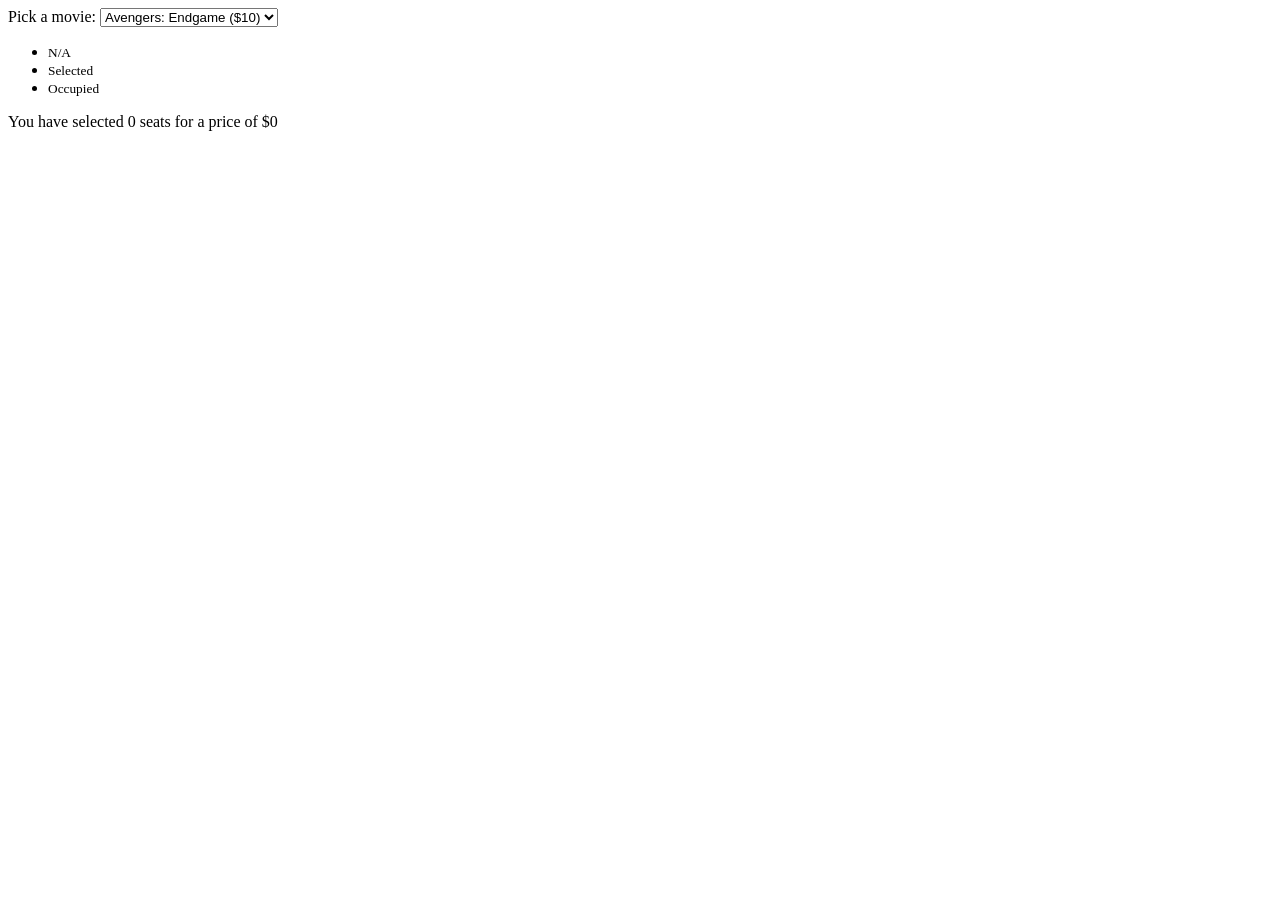
==== Seatbooking/index.html @ 89ba0473 "JAVASCRIPT STUFF" ====
<!DOCTYPE html>
<html lang="en">
<head>
    <meta charset="UTF-8">
    <meta name="viewport" content="width=device-width, initial-scale=1.0">
    <link rel="stylesheet" href="styles.css">
    <title>Movie Seat Booking</title>
</head>
<body>
 
    <div class="movie-container">
    <label>Pick a movie:</label>
    <select id="movie">
    <option value="10">Avengers: Endgame ($10)</option>
    <option value="12">Joker ($12)</option>
    <option value="8">Toy story 4 ($8)</option>
    <option value="9">The Lion King ($9)</option>

    </select>
    </div>

    <ul class="showcase">
    <li>
     <div class="seat"></div>
     <small>N/A</small>

    </li>

    <li>
     <div class="seat selected"></div>
     <small>Selected</small>

    </li>

    <li>
     <div class="seat occupied"></div>
     <small>Occupied</small>

    </li>

    </ul>

    <div class="container">
    <div class="screen"></div>

    <div class="row">
     <div class="seat"></div>
     <div class="seat"></div>
     <div class="seat"></div>
     <div class="seat"></div>
     <div class="seat"></div>
     <div class="seat"></div>
     <div class="seat"></div>
     <div class="seat"></div>


    </div>
     

     <div class="row">
     <div class="seat"></div>
     <div class="seat"></div>
     <div class="seat"></div>
     <div class="seat occupied"></div>
     <div class="seat occupied"></div>
     <div class="seat"></div>
     <div class="seat"></div>
     <div class="seat"></div>


    </div>
     
     <div class="row">
     <div class="seat"></div>
     <div class="seat"></div>
     <div class="seat"></div>
     <div class="seat"></div>
     <div class="seat"></div>
     <div class="seat"></div>
     <div class="seat occupied"></div>
     <div class="seat occupied"></div>


    </div>
      <div class="row">
     <div class="seat"></div>
     <div class="seat"></div>
     <div class="seat"></div>
     <div class="seat"></div>
     <div class="seat"></div>
     <div class="seat"></div>
     <div class="seat"></div>
     <div class="seat"></div>


    </div>
     <div class="row">
     <div class="seat"></div>
     <div class="seat"></div>
     <div class="seat"></div>
     <div class="seat"></div>
     <div class="seat"></div>
     <div class="seat"></div>
     <div class="seat"></div>
     <div class="seat"></div>


    </div>
     <div class="row">
     <div class="seat"></div>
     <div class="seat"></div>
     <div class="seat"></div>
     <div class="seat occupied"></div>
     <div class="seat occupied"></div>
     <div class="seat"></div>
     <div class="seat"></div>
     <div class="seat"></div>


    </div>
   <div class="row">
     <div class="seat"></div>
     <div class="seat"></div>
     <div class="seat"></div>
     <div class="seat"></div>
     <div class="seat occupied"></div>
     <div class="seat occupied"></div>
     <div class="seat occupied"></div>
     <div class="seat"></div>


    </div>

    </div>
   <p class="text">You have selected <span id="count">0</span> seats for a price of $<span id="total">0</span>

</p>
 
<script src="script.js"></script>

</body>
</html>
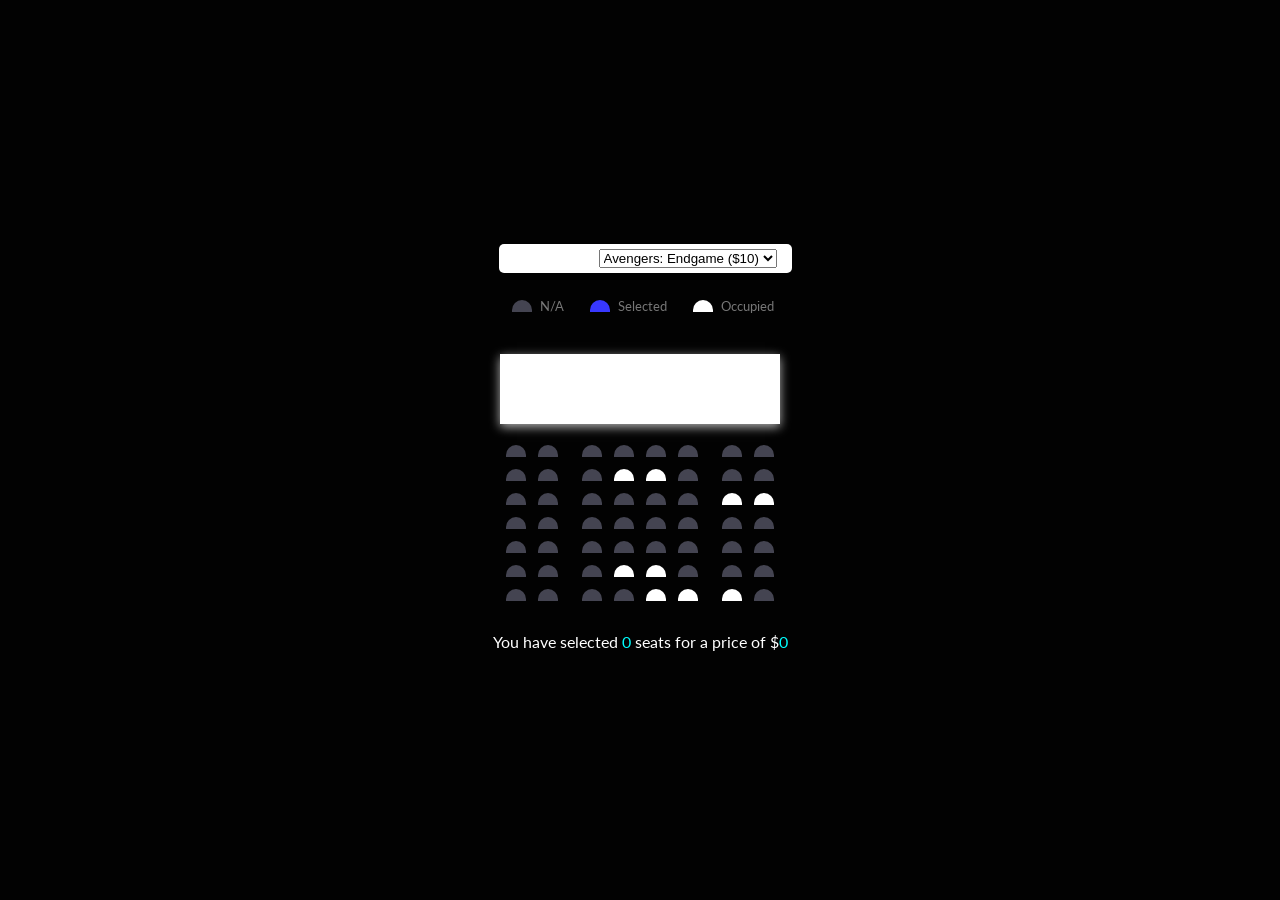
==== commit a30b6b83: "update my changes" ====
--- a/Seatbooking/index.html
+++ b/Seatbooking/index.html
@@ -136,7 +136,7 @@
 
 </p>
  
-<script src="script.js"></script>
+<script src="script.js" defer></script>
 
 </body>
 </html>
--- a/Seatbooking/styles.css
+++ b/Seatbooking/styles.css
@@ -0,0 +1,118 @@
+
+@import url('https://fonts.googleapis.com/css2?family=Lato:ital,wght@0,100;0,300;0,400;0,700;0,900;1,100;1,300;1,400;1,700;1,900&family=Open+Sans:ital,wght@0,300..800;1,300..800&display=swap');
+*{
+    box-sizing: border-box;
+}
+
+body{
+     background-color: rgb(2, 2, 2);
+     color: white;
+     display: flex;
+     flex-direction: column;
+     align-items: center;
+     justify-content: center;
+     height: 100vh;
+     font-family: Lato, sans-serif;
+     margin: 0;
+
+}
+
+.movie-container{
+    background-color: white;
+    border: 0;
+    border-radius: 5px;
+    font-size: 14px;
+    margin-left: 10px;
+    padding: 5px 15px 5px 15px;
+    -moz-appearance: none;
+    -webkit-appearance: none;
+    appearance: none;
+
+}
+.container {
+    perspective: 1000px;
+    margin-bottom: 20px;
+}
+
+.seat{
+    background-color: #444451;
+    height: 12px;
+    width:  20px;
+    margin: 6px;
+    border-top-left-radius: 20px;
+    border-top-right-radius: 20px;
+}
+ .seat.selected {
+    background-color: hsl(240, 100%, 61%);
+ }
+
+.seat.occupied {
+    background-color: hsl(0, 0%, 100%);
+ }
+
+.seat:nth-of-type(2) {
+  margin-right: 18px;  
+}
+
+.seat:nth-last-of-type(2) {
+  margin-left: 18px;  
+}
+
+
+.seat:not(.occupied):hover {
+    cursor: pointer;
+    transform: scale(1.2);
+}
+
+
+.showcase .seat:not(.occupied):hover{
+    cursor: default;
+    transform: scale(1);
+}
+
+.showcase {
+    cursor: default;
+    background-color: rgba(0, 0, 0, 0.1);
+    padding: 5px;
+    color: #777;
+    list-style-type: none;
+    display: flex;
+    justify-content: space-between;
+
+}
+.showcase li{
+ display: flex;
+ align-items: center;
+ justify-content: center;
+ margin: 0 10px;
+
+}
+
+.showcase li small{
+ margin-left: 2px;
+
+}
+
+.row{
+
+display: flex;
+
+}
+
+.screen{
+    background-color: #fff;
+    height: 70px;
+    width: 100%;
+    margin: 15px 0;
+    transform: rotateX('-45deg');
+    box-shadow: 0 3px 10px rgba(255, 255, 255, 0.7);
+}
+
+p.text {
+
+    margin: 5px 0;
+}
+
+p.text span{
+    color: aqua;
+}
